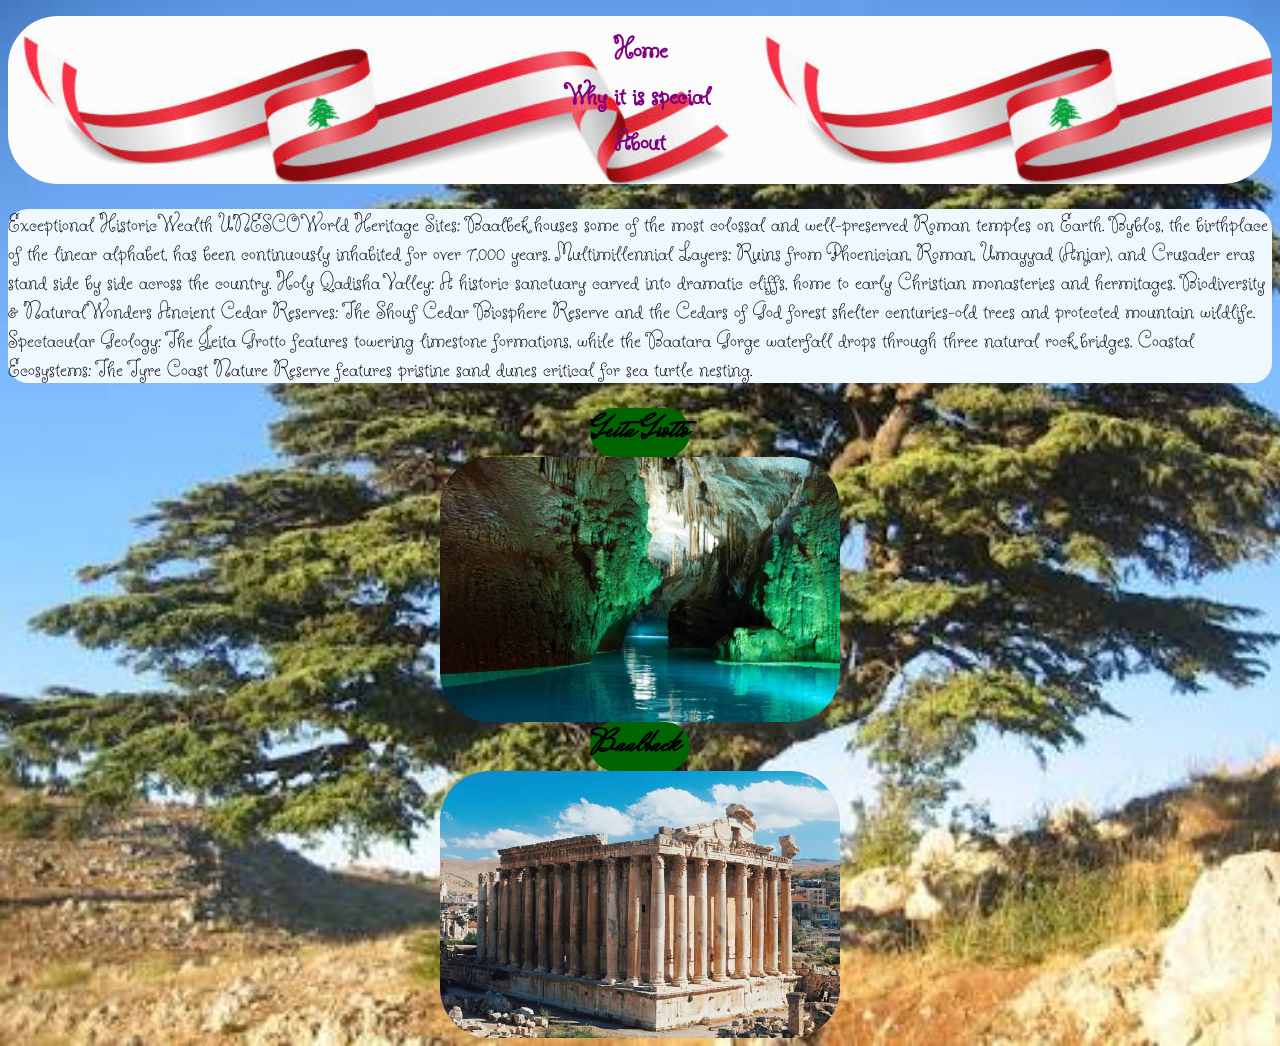
==== attraction.html @ 4fe793d2 "Add files via upload" ====
<!DOCTYPE html>
<html lang="en">
<head>
    <link href="https://fonts.googleapis.com/css2?family=Mrs+Saint+Delafield&display=swap" rel="stylesheet">
    <link href="style.css" rel="stylesheet">
    <link href="https://fonts.googleapis.com/css2?family=Rubik+Iso&display=swap" rel="stylesheet">
    <link href="https://fonts.googleapis.com/css2?family=Butterfly+Kids&family=Mrs+Saint+Delafield&display=swap" rel="stylesheet">
    <meta charset="UTF-8">
   
    <meta name="viewport" content="width=device-width, initial-scale=1.0">
    <title>Document</title>
</head>
<body>
   <header>
        <nav>
            <ul>
                <li>
                    <a href="index.html">Home</a>
                </li>
                <li>
                    <a href="attraction.html" >Why it is special</a>

                </li>
                <li>
                    <a href="about.html" >About</a>
                </li>
            </ul>
        </nav>
        
    </header>
    <p style="font-family: 'Butterfly kids';">Exceptional Historic Wealth
UNESCO World Heritage Sites: Baalbek houses some of the most colossal and well-preserved Roman temples on Earth. Byblos, the birthplace of the linear alphabet, has been continuously inhabited for over 7,000 years.

Multimillennial Layers: Ruins from Phoenician, Roman, Umayyad (Anjar), and Crusader eras stand side by side across the country.

Holy Qadisha Valley: A historic sanctuary carved into dramatic cliffs, home to early Christian monasteries and hermitages.

Biodiversity & Natural Wonders
Ancient Cedar Reserves: The Shouf Cedar Biosphere Reserve and the Cedars of God forest shelter centuries-old trees and protected mountain wildlife.

Spectacular Geology: The Jeita Grotto features towering limestone formations, while the Baatara Gorge waterfall drops through three natural rock bridges.

Coastal Ecosystems: The Tyre Coast Nature Reserve features pristine sand dunes critical for sea turtle nesting.</p>
<h1 style="background-color: darkgreen;
width:100px;
border-radius: 50px;
margin: auto;">Geita Grotto</h1>
<img style="border-radius: 50px;
width:400px;
display: block;
margin: auto;" src="GeitaGrotto.png" alt="GG">
<h1 style="background-color: darkgreen;
width:100px;
border-radius: 50px;
margin: auto;">Baalback</h1>
<img style="border-radius: 50px;
width:400px;
display: block;
margin: auto;"  src="B.png" alt="B">
---- style.css ----
body{
    background-image: url('cedars.png');
background-repeat: no-repeat;
background-size:cover;
font-family: 'Mrs Saint Delafield'
}
iframe{
    border-color: aqua;
    border-style: dashed;
    border-radius:20px;
}

nav ul{
    padding:15px;
    background-image: url(lebanon.png);
    text-align: center;
    border-radius: 50px;
    
}
nav ul li{
   
    font-size: 30px;
list-style-type: none;
}
nav ul li a{
    font-family: 'Butterfly Kids';
    color:purple;
    font-weight: bold;
    text-decoration: none;
}
nav ul li a:hover{
    background-color: blanchedalmond;
    color:darkgreen
}
p{
    font-size:25px;
    background-color: aliceblue;
    border-radius:20px;
}
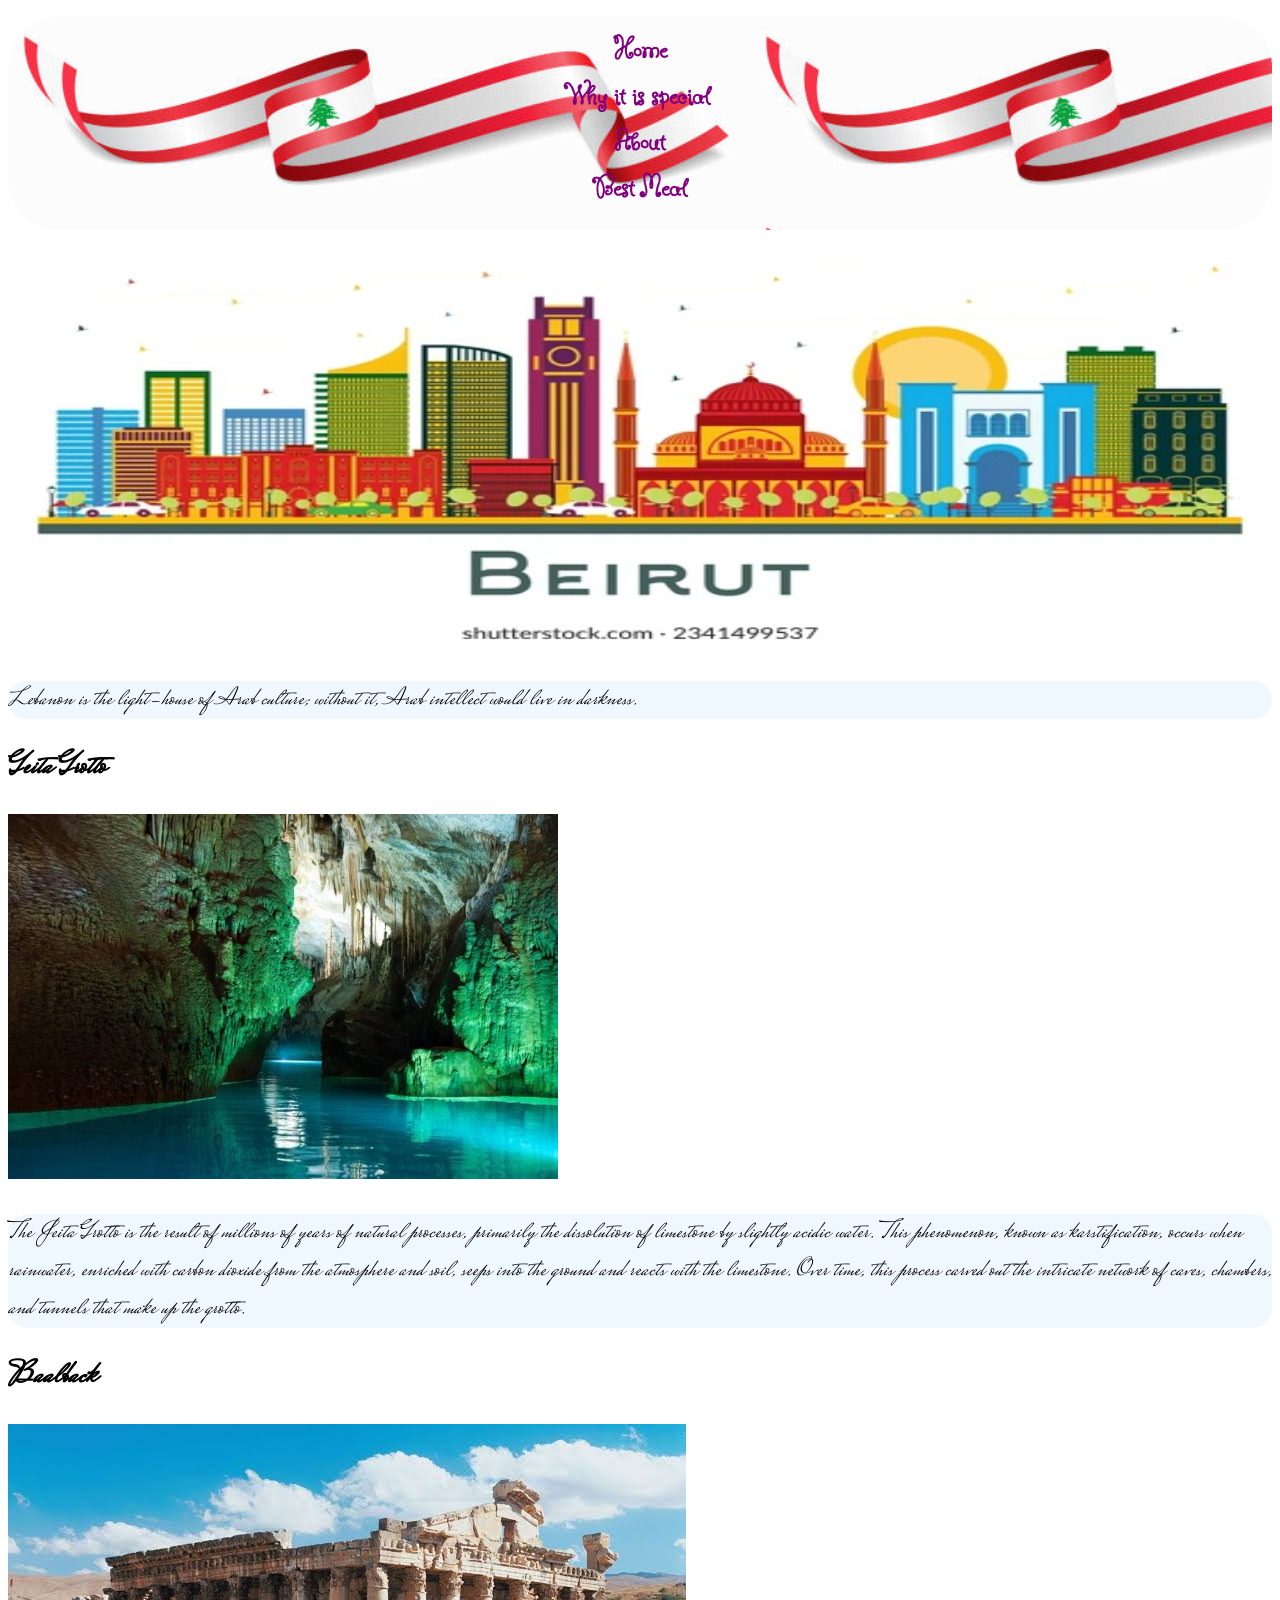
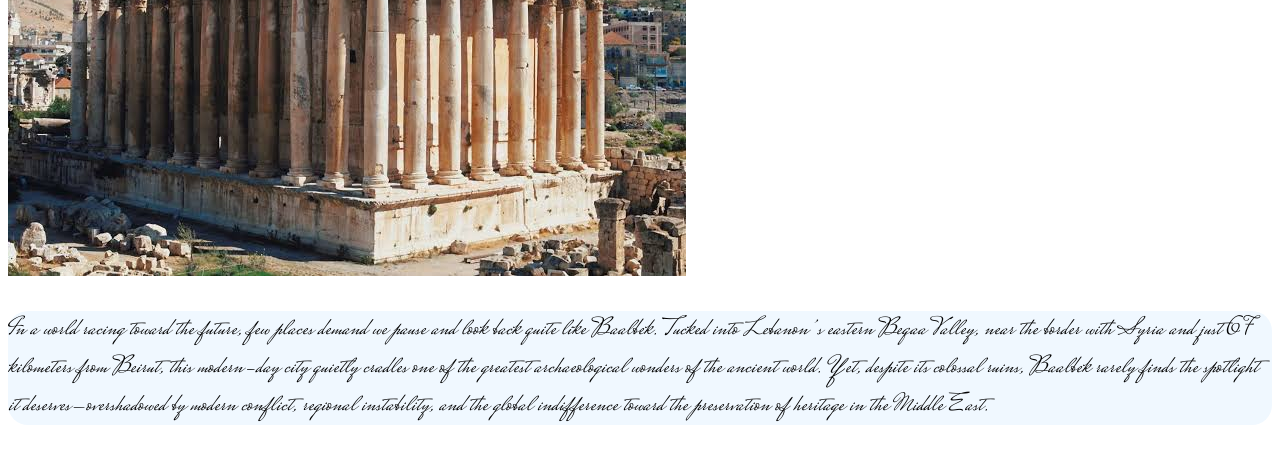
==== commit 217858e1: "Add files via upload" ====
--- a/attraction.html
+++ b/attraction.html
@@ -11,6 +11,13 @@
     <title>Document</title>
 </head>
 <body>
+    <style>
+
+        body{
+            background-image: none;
+            background-color: white;
+        }
+    </style>
    <header>
         <nav>
             <ul>
@@ -24,37 +31,27 @@
                 <li>
                     <a href="about.html" >About</a>
                 </li>
+             <li> <a href="meal.html">Best Meal</a></li>
             </ul>
         </nav>
         
     </header>
-    <p style="font-family: 'Butterfly kids';">Exceptional Historic Wealth
-UNESCO World Heritage Sites: Baalbek houses some of the most colossal and well-preserved Roman temples on Earth. Byblos, the birthplace of the linear alphabet, has been continuously inhabited for over 7,000 years.
-
-Multimillennial Layers: Ruins from Phoenician, Roman, Umayyad (Anjar), and Crusader eras stand side by side across the country.
-
-Holy Qadisha Valley: A historic sanctuary carved into dramatic cliffs, home to early Christian monasteries and hermitages.
-
-Biodiversity & Natural Wonders
-Ancient Cedar Reserves: The Shouf Cedar Biosphere Reserve and the Cedars of God forest shelter centuries-old trees and protected mountain wildlife.
-
-Spectacular Geology: The Jeita Grotto features towering limestone formations, while the Baatara Gorge waterfall drops through three natural rock bridges.
-
-Coastal Ecosystems: The Tyre Coast Nature Reserve features pristine sand dunes critical for sea turtle nesting.</p>
-<h1 style="background-color: darkgreen;
-width:100px;
-border-radius: 50px;
-margin: auto;">Geita Grotto</h1>
-<img style="border-radius: 50px;
-width:400px;
-display: block;
-margin: auto;" src="GeitaGrotto.png" alt="GG">
-<h1 style="background-color: darkgreen;
-width:100px;
-border-radius: 50px;
-margin: auto;">Baalback</h1>
-<img style="border-radius: 50px;
-width:400px;
-display: block;
-margin: auto;"  src="B.png" alt="B">
-    +    <img style="width:100%;
+    height:400px" src="beirut.png" alt="">
+    <p class="maintxt">Lebanon is the light-house of Arab culture; without it, Arab intellect would live in darkness. </p>
+<h1 class="monuments">Geita Grotto</h1>
+<img id='gg' class="images" src="GeitaGrotto.png" alt="GG">
+<p class="marvel">The Jeita Grotto is the result of millions of years of natural processes, primarily the dissolution of limestone by slightly acidic water. This phenomenon, known as karstification, occurs when rainwater, enriched with carbon dioxide from the atmosphere and soil, seeps into the ground and reacts with the limestone. Over time, this process carved out the intricate network of caves, chambers, and tunnels that make up the grotto.</p>
+<h1 class="monuments">Baalback</h1>
+<img id="b" class="images"  src="B.png" alt="B">
+<p class="marvel">In a world racing toward the future, few places demand we pause and look back quite like Baalbek. Tucked into Lebanon’s eastern Beqaa Valley, near the border with Syria and just 67 kilometers from Beirut, this modern-day city quietly cradles one of the greatest archaeological wonders of the ancient world. Yet, despite its colossal ruins, Baalbek rarely finds the spotlight it deserves—overshadowed by modern conflict, regional instability, and the global indifference toward the preservation of heritage in the Middle East.</p>
+<script>
+    document.getElementById('b').addEventListener('click',function(){
+        document.body.style.backgroundColor='#965f48'
+    })
+   document.getElementById('gg').addEventListener('click',function(){
+        document.body.style.backgroundColor='#47cd86'
+    } )
+</script>
+</body>
+ </html>   
